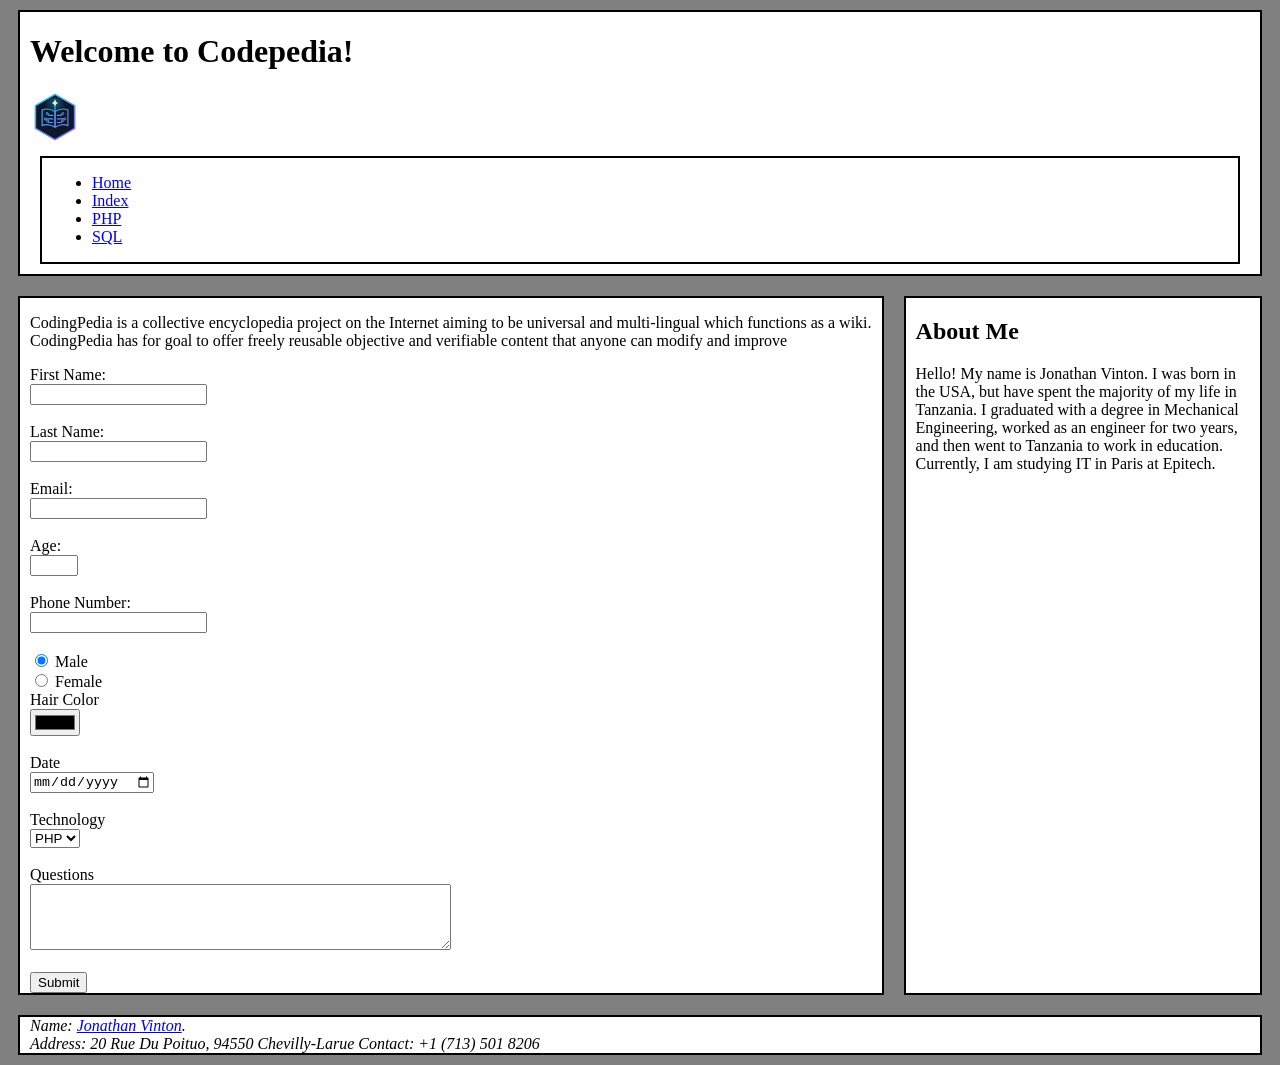
==== task07/index.html @ 94efa250 "Task 07: Added Flexbox - Grid Remaining" ====
<!DOCTYPE html>
<html lang="en">
    <head>
        <meta charset="UTF-8">
        <title>CodingPedia</title>
        <link rel="stylesheet" href="codingpedia.css">
    </head>
    <body>
        
        <header class="box">
            <h1>Welcome to Codepedia!</h1>
            <div id = "top-header">
                <div id = "logo">
                    <img src="./assets/logo.svg" alt="My Logo" width="50" height="50">
                </div>
            </div>
            <nav class="box">
                <div id= "menu">
                    <ul>
                        <li class="active"><a href="#">Home</a></li>
                        <li><a href="./index.html">Index</a></li>
                        <li><a href="./php.html">PHP</a></li>
                        <li><a href="./sql.html">SQL</a></li>
                    </ul>
                </div>
            </nav>
        </header>
        <div class="content">
        <main class="box container main">
            <p>CodingPedia is a collective encyclopedia project on the Internet aiming to be universal and multi-lingual which functions as a wiki.
<br>
CodingPedia has for goal to offer freely reusable objective and verifiable content that anyone can modify and improve</p>
        <form action="submit" method="post">
            <label for="fname">First Name:</label><br>
            <input type="text" id="fname" name="fname"><br><br>

            <label for="lname">Last Name:</label><br>
            <input type="text" id="lname" name="lname"><br><br>

            <label for="email">Email:</label><br>
            <input type="email" id="email" name="email"><br><br>

            <label for="age">Age:</label><br>
            <input type="number" id="age" name="age" min="3" max="99"><br><br>

            <label for="nphone">Phone Number:</label><br>
            <input type="text" id="nphone" name="nphone" maxlength="10" minlength="10"><br><br>
            
            <input type="radio" id="male" name="sex" value="Male" checked>
            <label for="male">Male</label><br>
            
            <input type="radio" id="female" name="sex" value="Female">
            <label for="female">Female</label><br>
            
            <label for="hair_color">Hair Color</label><br>
            <input type="color" id="hair_color"><br><br>

            <label for="date">Date</label><br>
            <input type="date" id="date" name="date"><br><br>

            <label for="subject">Technology</label><br>
            <select id="subject" name="subject">
                <option value="PHP">PHP</option>
                <option value="SQL">SQL</option>
            </select>
            <br><br>
            
            <label for="questions">Questions</label><br>
            <textarea id="questions" name="questions" rows="4" cols="50"></textarea>
            <br><br>

            <label for="submit"><input type="submit" id="submit"></label>
        </form>


        </main>
        

        
        <aside class="box container aside">
            <h2>About Me</h2>
            <p>Hello! My name is Jonathan Vinton. I was born in the USA, but have spent the majority of my life in Tanzania. I graduated with a degree in Mechanical Engineering, worked as an engineer for two years, and then went to Tanzania to work in education. Currently, I am studying IT in Paris at Epitech.</p>
        </aside>
        </div>
        <footer class="box">
            <address>
                Name: <a href="mailto:jonathan.developer26@gmail.com">Jonathan Vinton</a>.<br>
                Address: 20 Rue Du Poituo, 94550 Chevilly-Larue
                Contact: +1 (713) 501 8206
            </address>
        </footer>
        
    </body>
</html>
---- task07/codingpedia.css ----
.box {
    border: 2px solid black;
    margin: 10px;
    padding-right: 10px;
    padding-left: 10px;
    background-color: white;
}

body {
    background-color: grey;
}
.content {
    display: flex;
    flex-direction: row;
}


.main {
    flex-grow: 0 0 80%;
    box-sizing: border-box;
}

.aside {
    flex: 1;
}
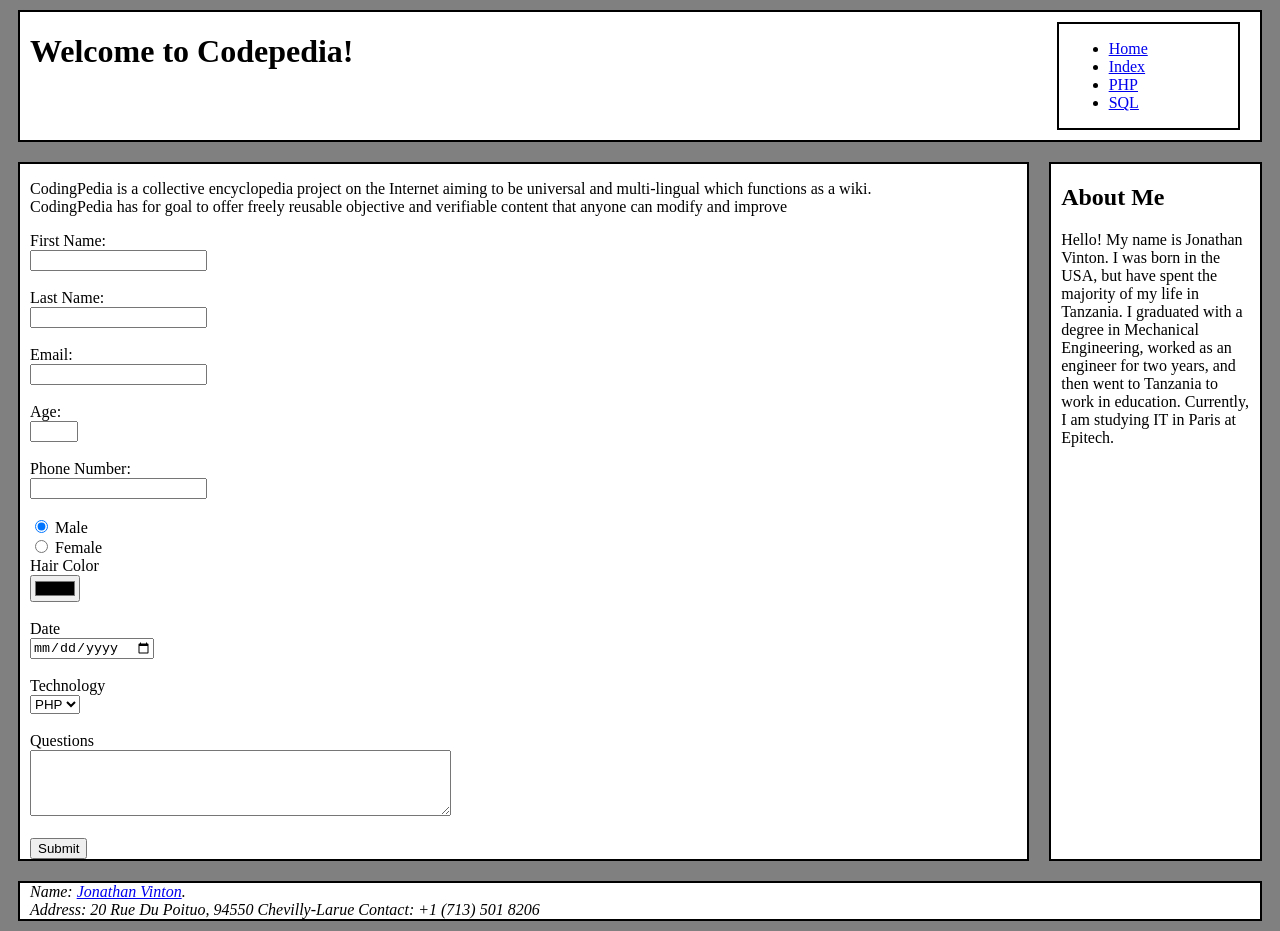
==== commit 74eacb90: "Adding Flexbox Configuration for Main&Aside and Grid for Navigation Menu" ====
--- a/task07/index.html
+++ b/task07/index.html
@@ -7,13 +7,9 @@
     </head>
     <body>
         
-        <header class="box">
+        <header class="box grid-container">
             <h1>Welcome to Codepedia!</h1>
-            <div id = "top-header">
-                <div id = "logo">
-                    <img src="./assets/logo.svg" alt="My Logo" width="50" height="50">
-                </div>
-            </div>
+            
             <nav class="box">
                 <div id= "menu">
                     <ul>
--- a/task07/codingpedia.css
+++ b/task07/codingpedia.css
@@ -17,10 +17,15 @@
 
 
 .main {
-    flex-grow: 0 0 80%;
+    flex: 0 0 80%;
     box-sizing: border-box;
 }
 
 .aside {
     flex: 1;
+}
+
+.grid-container {
+    display: grid;
+    grid-template-columns: 5fr 1fr;
 }
